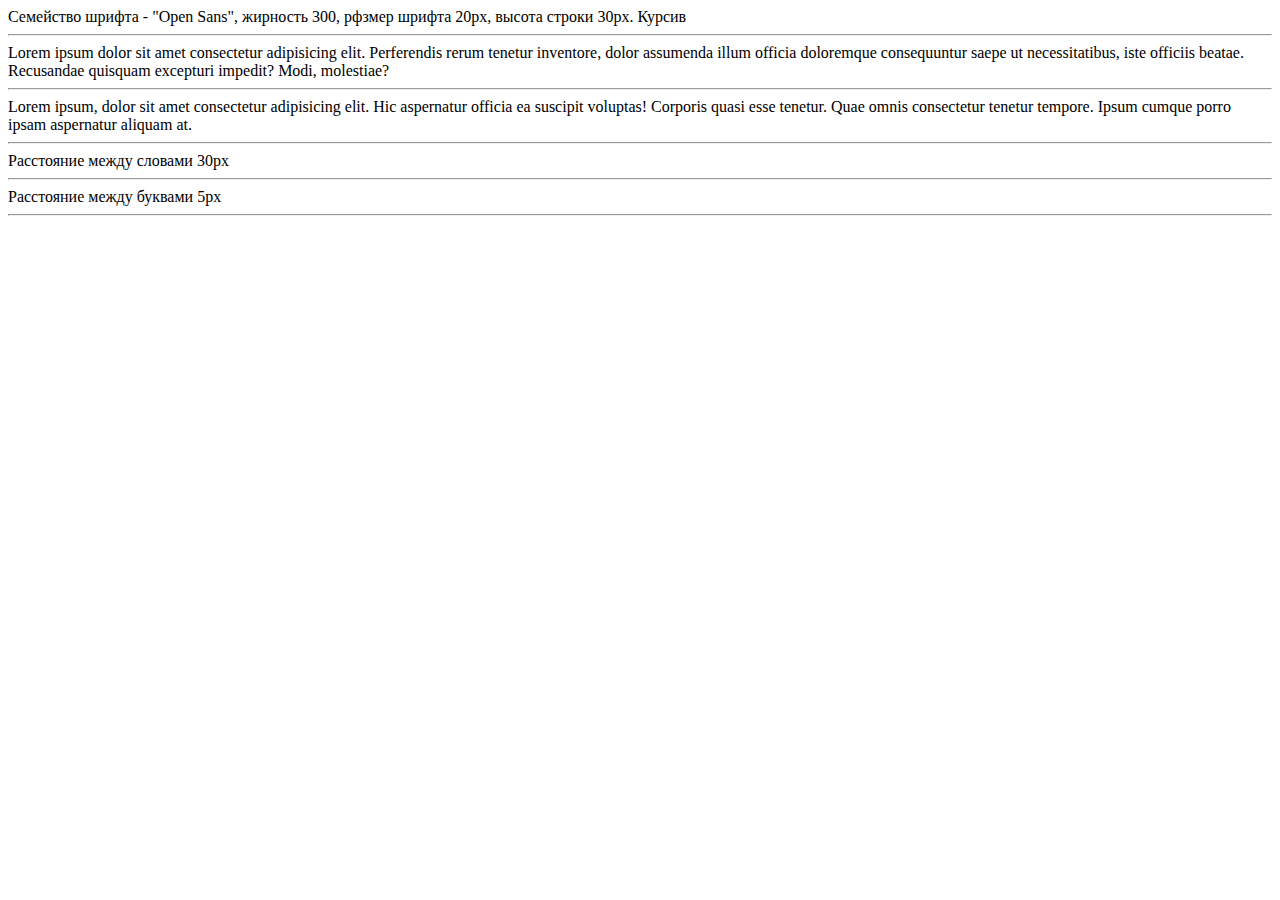
==== lesson 28/Index.html @ 6b81c95d "add lesson28" ====
<!DOCTYPE html>
<html lang="ru">
  <head>
    <meta charset="UTF-8">
    <meta name="viewport" content="width=device-width, initial-scale=1.0">
    <title>CSS lesson 28 HomeWork</title>
    <link rel="shortcut icon" href="html-logo.svg" type="image/x-icon">
    <link rel="preconnect" href="https://fonts.googleapis.com">
<link rel="preconnect" href="https://fonts.gstatic.com" crossorigin>
<link href="https://fonts.googleapis.com/css2?family=Open+Sans:wght@300&display=swap" rel="stylesheet">    
<link rel="stylesheet" href="/css/style.css">
  </head>

  <body>
    <div class="textfirst">Семейство шрифта - "Open Sans", жирность 300, рфзмер шрифта 20px, высота строки 30px. Курсив</div>
    <hr>
    <div class="textsecond">Lorem ipsum dolor sit amet consectetur adipisicing elit. Perferendis rerum tenetur inventore, dolor assumenda illum officia doloremque consequuntur saepe ut necessitatibus, iste officiis beatae. Recusandae quisquam excepturi impedit? Modi, molestiae?</div>
    <hr>
    <div class="textthird">Lorem ipsum, dolor sit amet consectetur adipisicing elit. Hic aspernatur officia ea suscipit voluptas! Corporis quasi esse tenetur. Quae omnis consectetur tenetur tempore. Ipsum cumque porro ipsam aspernatur aliquam at.</div>
    <hr>
    <div class="textfourth">Расстояние между словами 30рх</div>
    <hr>
    <div class="textfifth">Расстояние между буквами 5рх</div>
    <hr>
  </body>
</html>
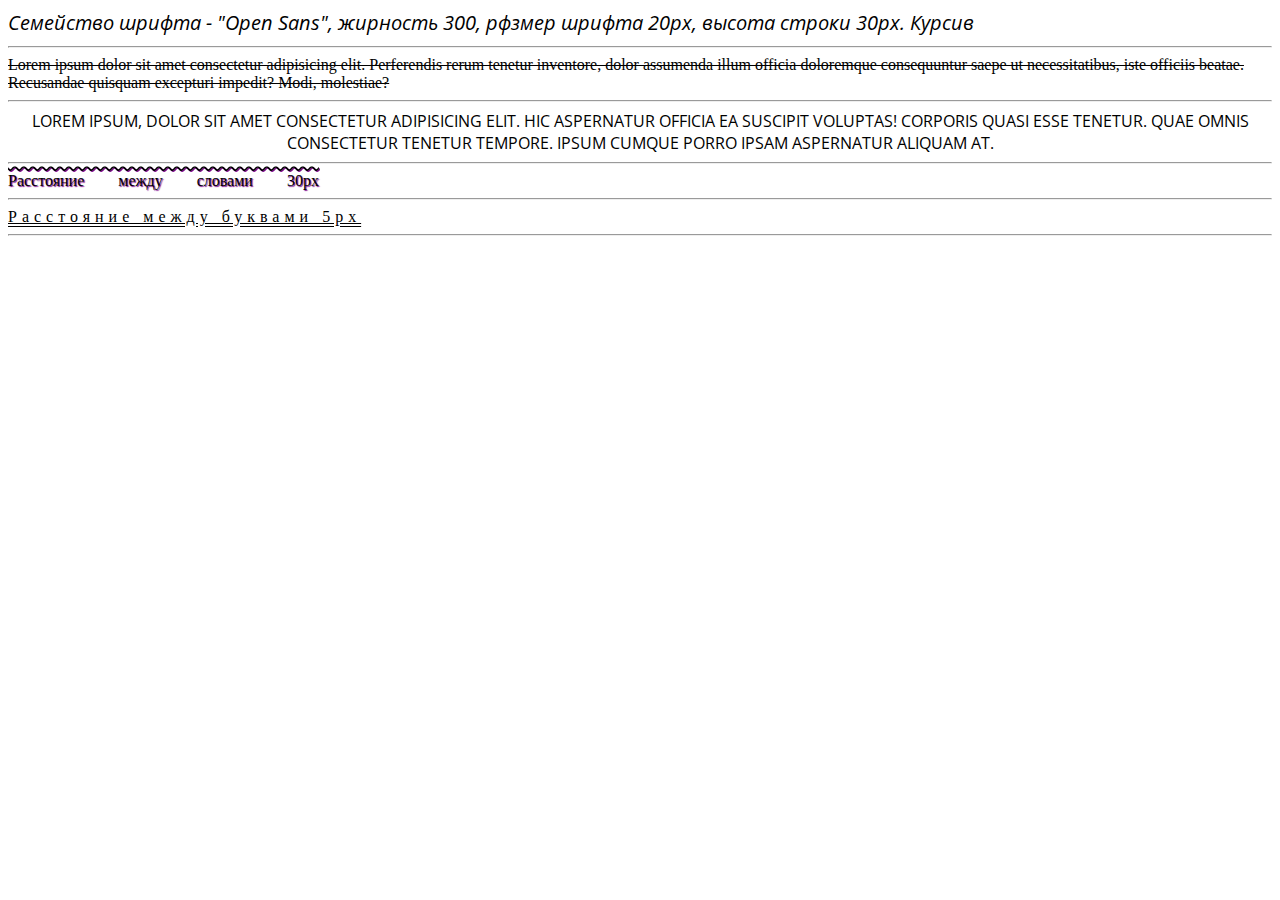
==== commit e42d99bd: "Update Index.html" ====
--- a/lesson 28/Index.html
+++ b/lesson 28/Index.html
@@ -8,7 +8,7 @@
     <link rel="preconnect" href="https://fonts.googleapis.com">
 <link rel="preconnect" href="https://fonts.gstatic.com" crossorigin>
 <link href="https://fonts.googleapis.com/css2?family=Open+Sans:wght@300&display=swap" rel="stylesheet">    
-<link rel="stylesheet" href="/css/style.css">
+<link rel="stylesheet" href="/lesson 28/css/style.css">
   </head>
 
   <body>
--- a/lesson 28/css/style.css
+++ b/lesson 28/css/style.css
@@ -0,0 +1,31 @@
+.textfirst{
+font-family: "Open Sans", sans-serif;
+font-weight: 300px;
+font-size: 20px;
+line-height: 30px;
+font-style: italic;
+}
+.textsecond{
+    text-decoration: line-through;   
+}
+
+.textthird{
+    font-family: "Open Sans", sans-serif;
+    font-weight: 400px;
+    text-align: center;
+    text-transform: uppercase;
+}
+
+.textfourth{
+    text-decoration: overline;
+    text-decoration-style: wavy;
+    text-shadow: 1px 1px 1px #7b078a;
+    word-spacing: 30px;
+    
+}
+
+.textfifth{
+    text-decoration: underline;
+    text-decoration-style: double;
+    letter-spacing: 5px;
+}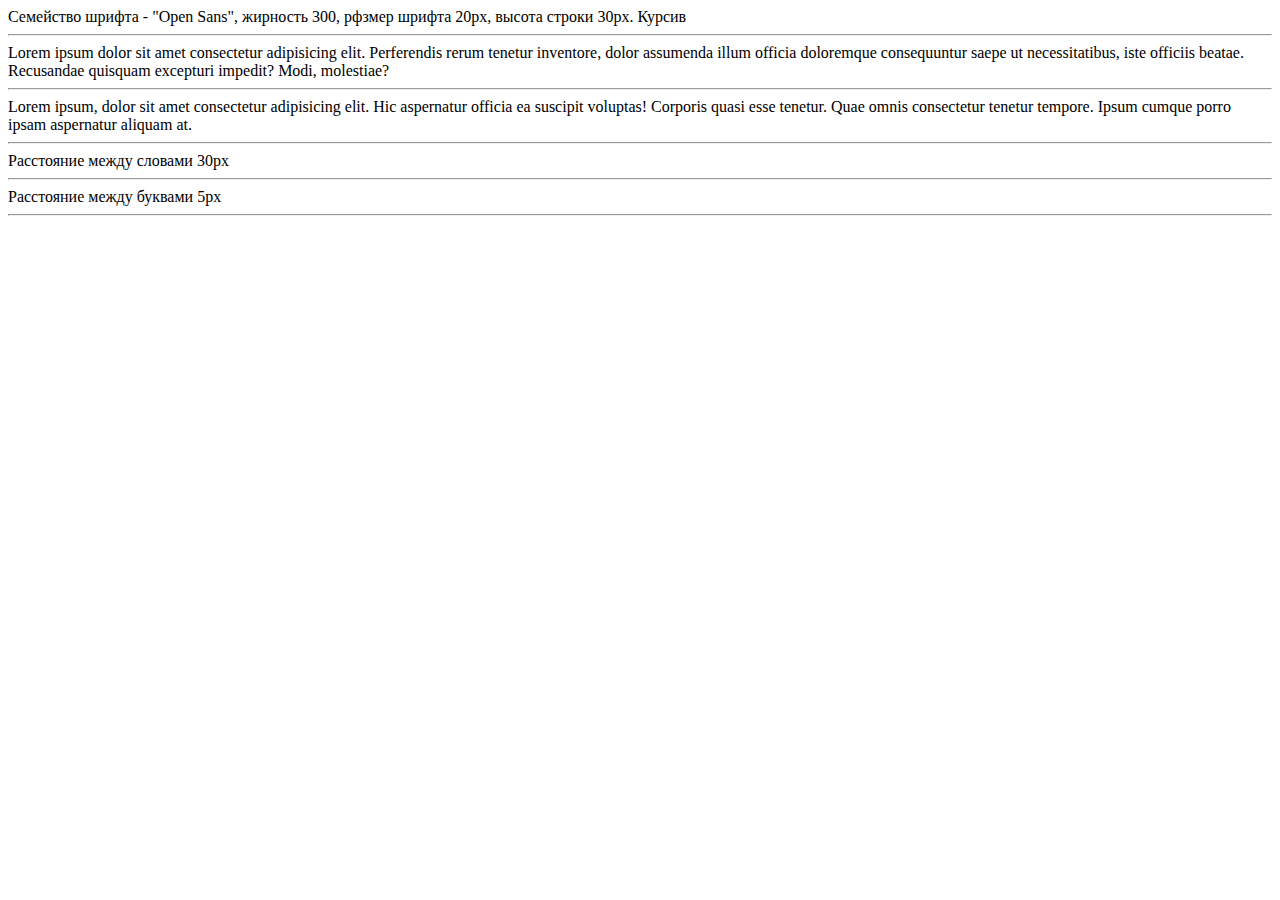
==== commit be87e61e: "Update Index.html" ====
--- a/lesson 28/Index.html
+++ b/lesson 28/Index.html
@@ -8,7 +8,7 @@
     <link rel="preconnect" href="https://fonts.googleapis.com">
 <link rel="preconnect" href="https://fonts.gstatic.com" crossorigin>
 <link href="https://fonts.googleapis.com/css2?family=Open+Sans:wght@300&display=swap" rel="stylesheet">    
-<link rel="stylesheet" href="/lesson 28/css/style.css">
+<link rel="stylesheet" href="/css/style.css">
   </head>
 
   <body>
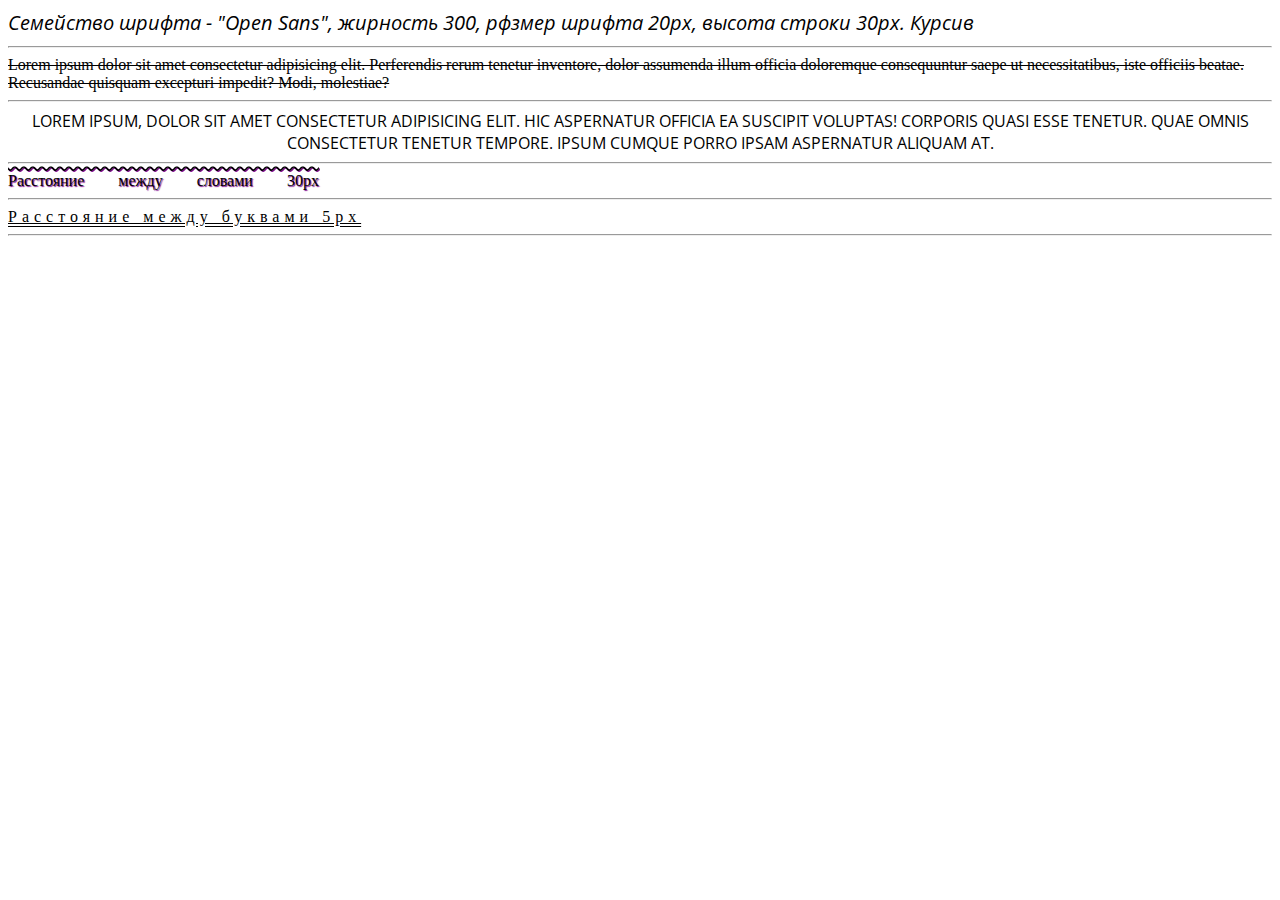
==== commit 338368a4: "Update Index.html" ====
--- a/lesson 28/Index.html
+++ b/lesson 28/Index.html
@@ -8,7 +8,7 @@
     <link rel="preconnect" href="https://fonts.googleapis.com">
 <link rel="preconnect" href="https://fonts.gstatic.com" crossorigin>
 <link href="https://fonts.googleapis.com/css2?family=Open+Sans:wght@300&display=swap" rel="stylesheet">    
-<link rel="stylesheet" href="/css/style.css">
+<link rel="stylesheet" href="/lesson 28/css/style.css">
   </head>
 
   <body>
--- a/lesson 28/css/style.css
+++ b/lesson 28/css/style.css
@@ -0,0 +1,31 @@
+.textfirst{
+font-family: "Open Sans", sans-serif;
+font-weight: 300px;
+font-size: 20px;
+line-height: 30px;
+font-style: italic;
+}
+.textsecond{
+    text-decoration: line-through;   
+}
+
+.textthird{
+    font-family: "Open Sans", sans-serif;
+    font-weight: 400px;
+    text-align: center;
+    text-transform: uppercase;
+}
+
+.textfourth{
+    text-decoration: overline;
+    text-decoration-style: wavy;
+    text-shadow: 1px 1px 1px #7b078a;
+    word-spacing: 30px;
+    
+}
+
+.textfifth{
+    text-decoration: underline;
+    text-decoration-style: double;
+    letter-spacing: 5px;
+}